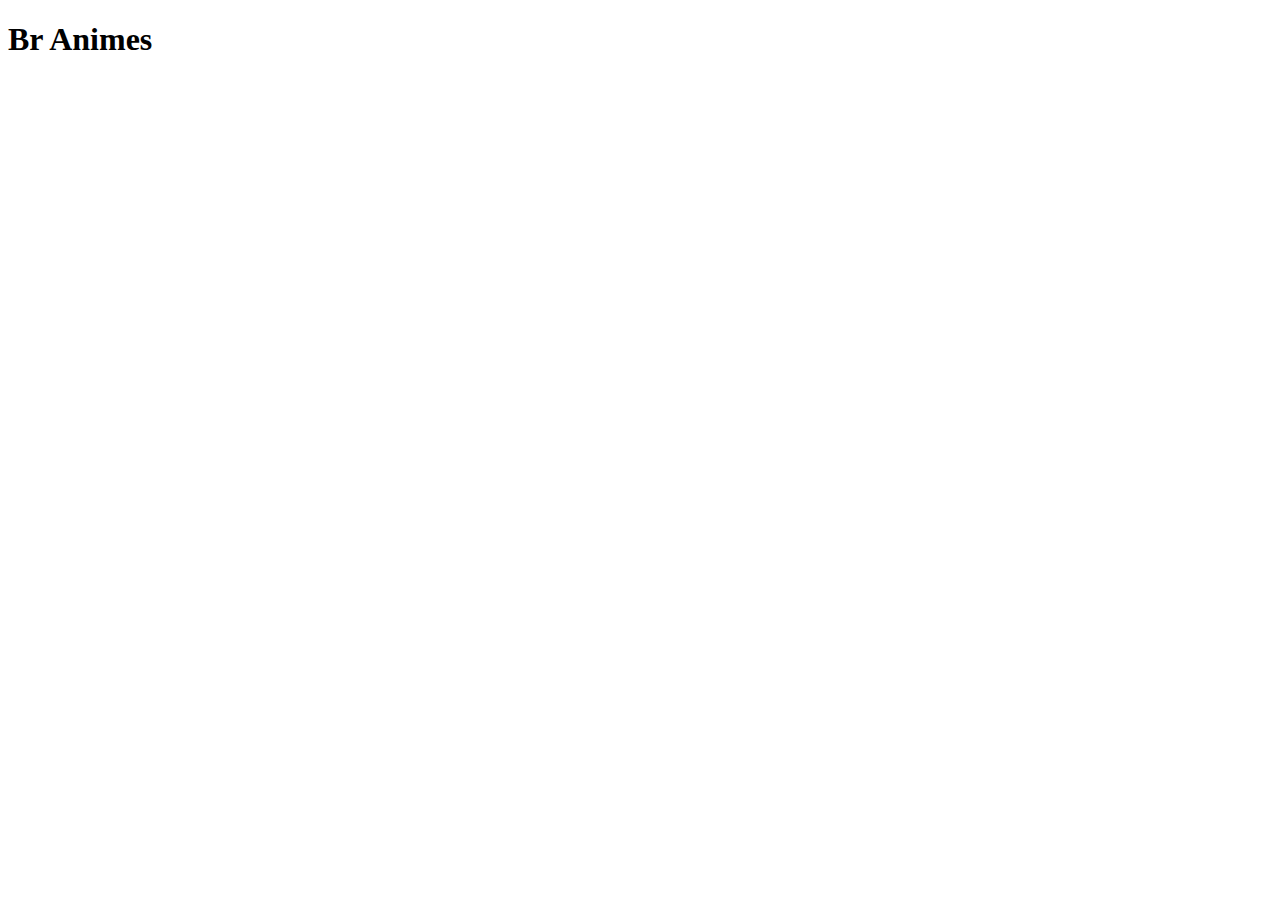
==== index.html @ 2d7e206c "Adição do index/ Estrutura Básica" ====
<!DOCTYPE html>
<html>
<head>
    <meta charset="UTF-8">
    <meta name="viewport" content="width=device-width, initial-scale=1.0">
    <title>Documento</title>
</head>
<body>

    <h1>Br Animes</h1>

</body>
</html>
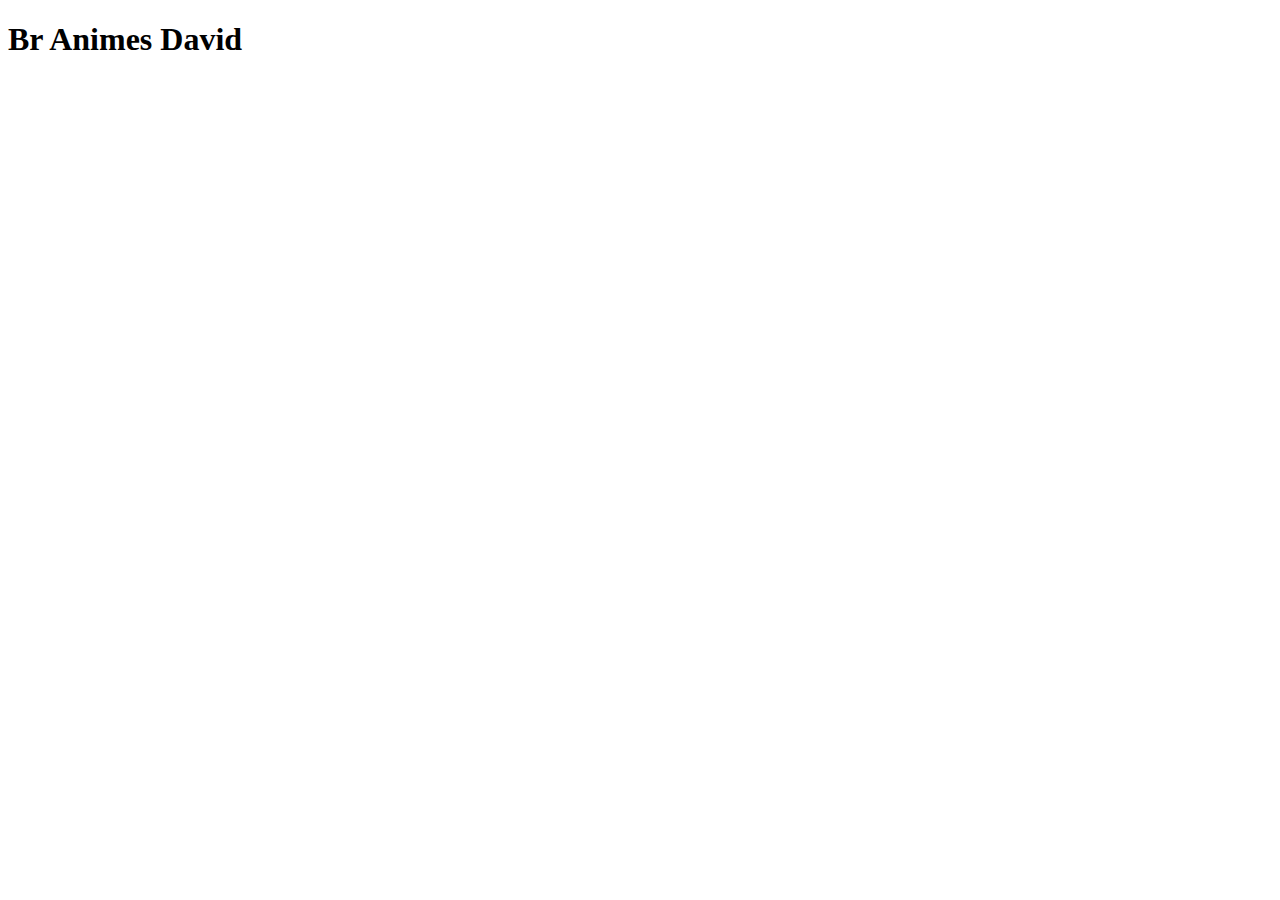
==== commit d997cf53: "Alteração no título" ====
--- a/index.html
+++ b/index.html
@@ -7,7 +7,7 @@
 </head>
 <body>
 
-    <h1>Br Animes</h1>
+    <h1>Br Animes David </h1>
 
 </body>
 </html>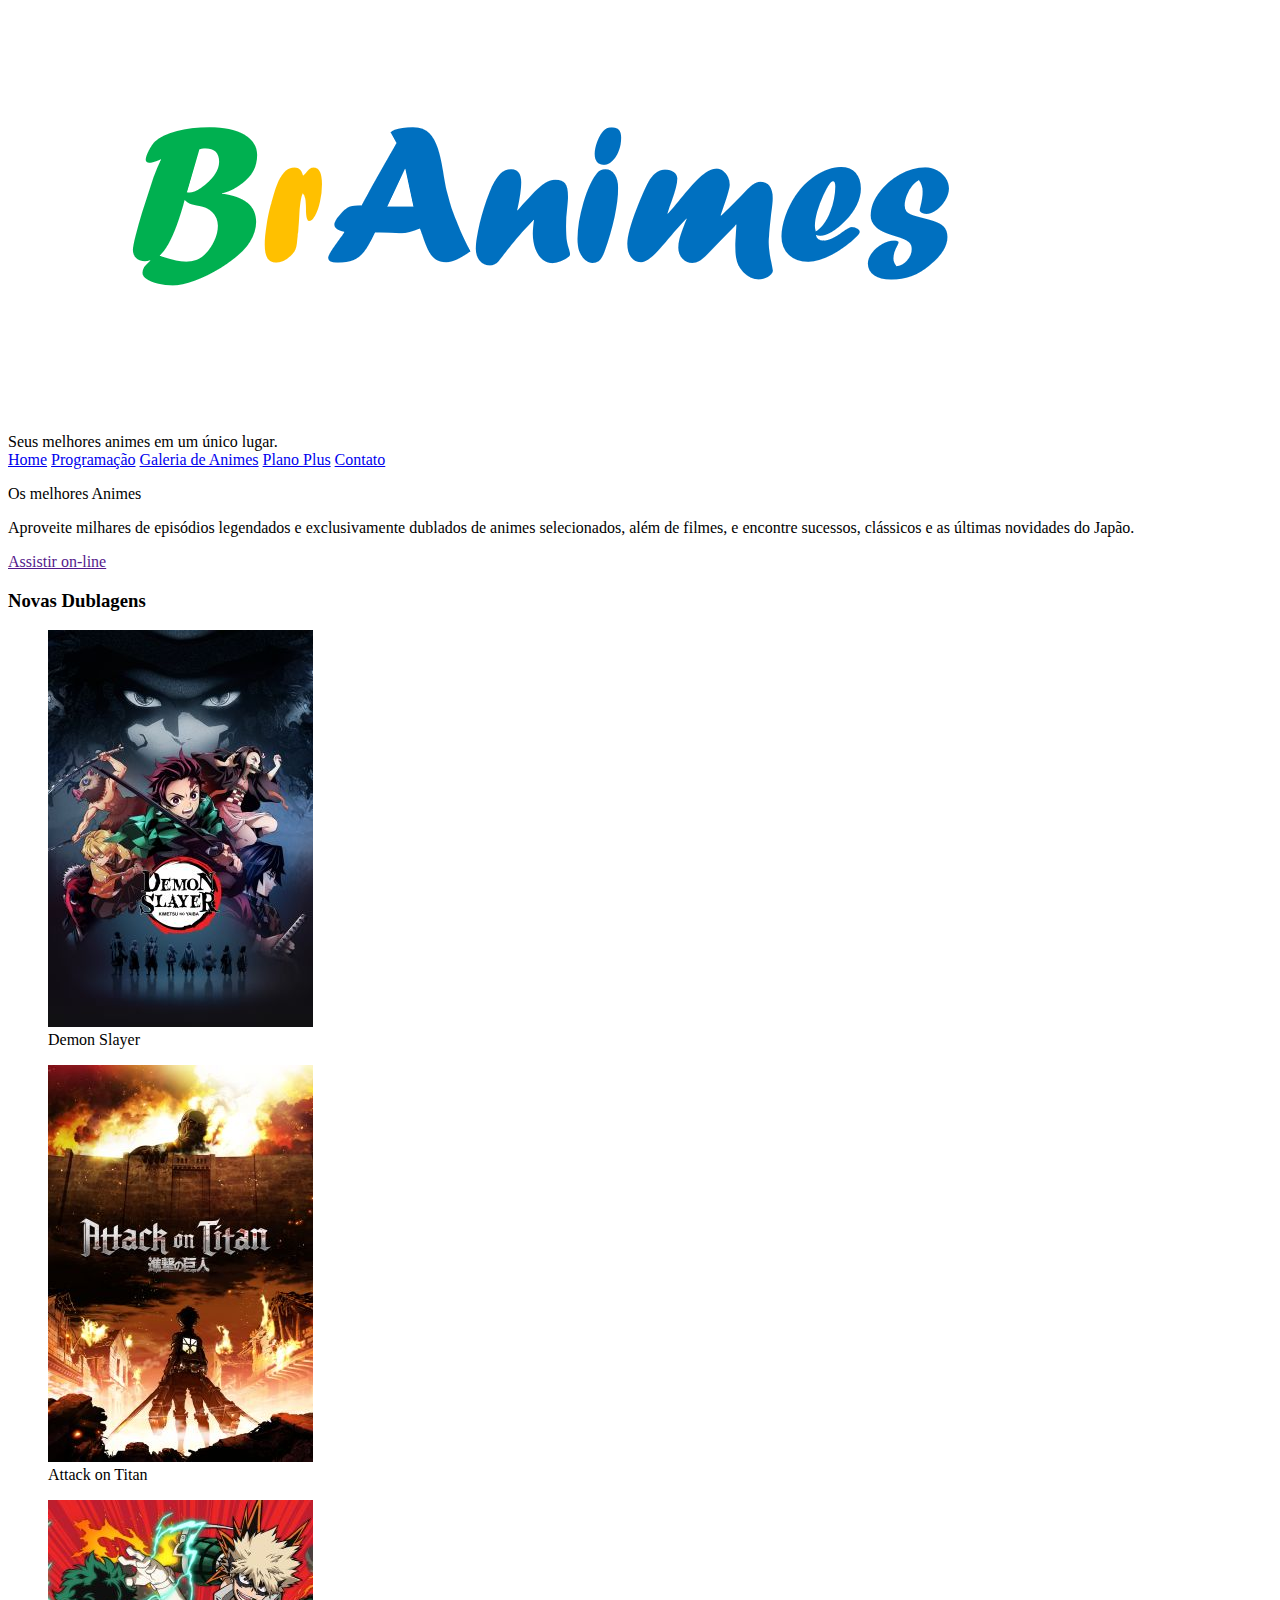
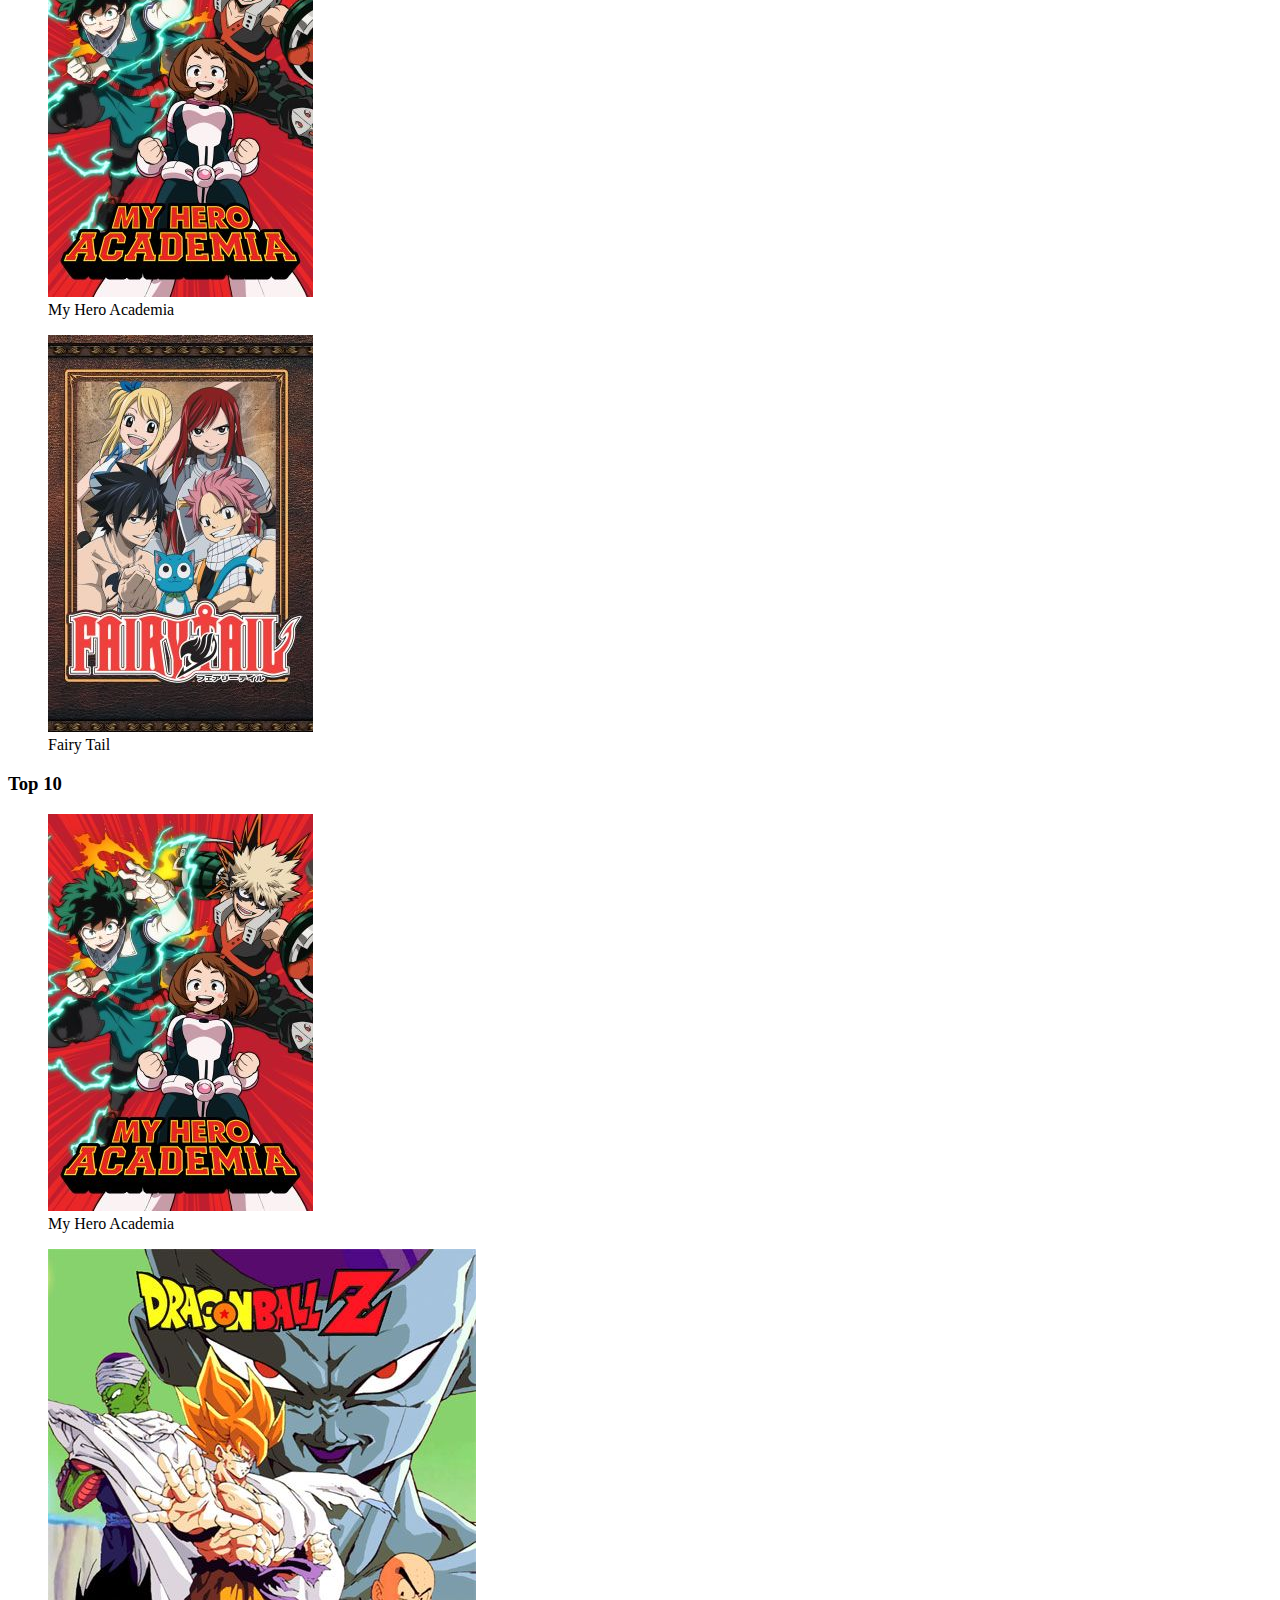
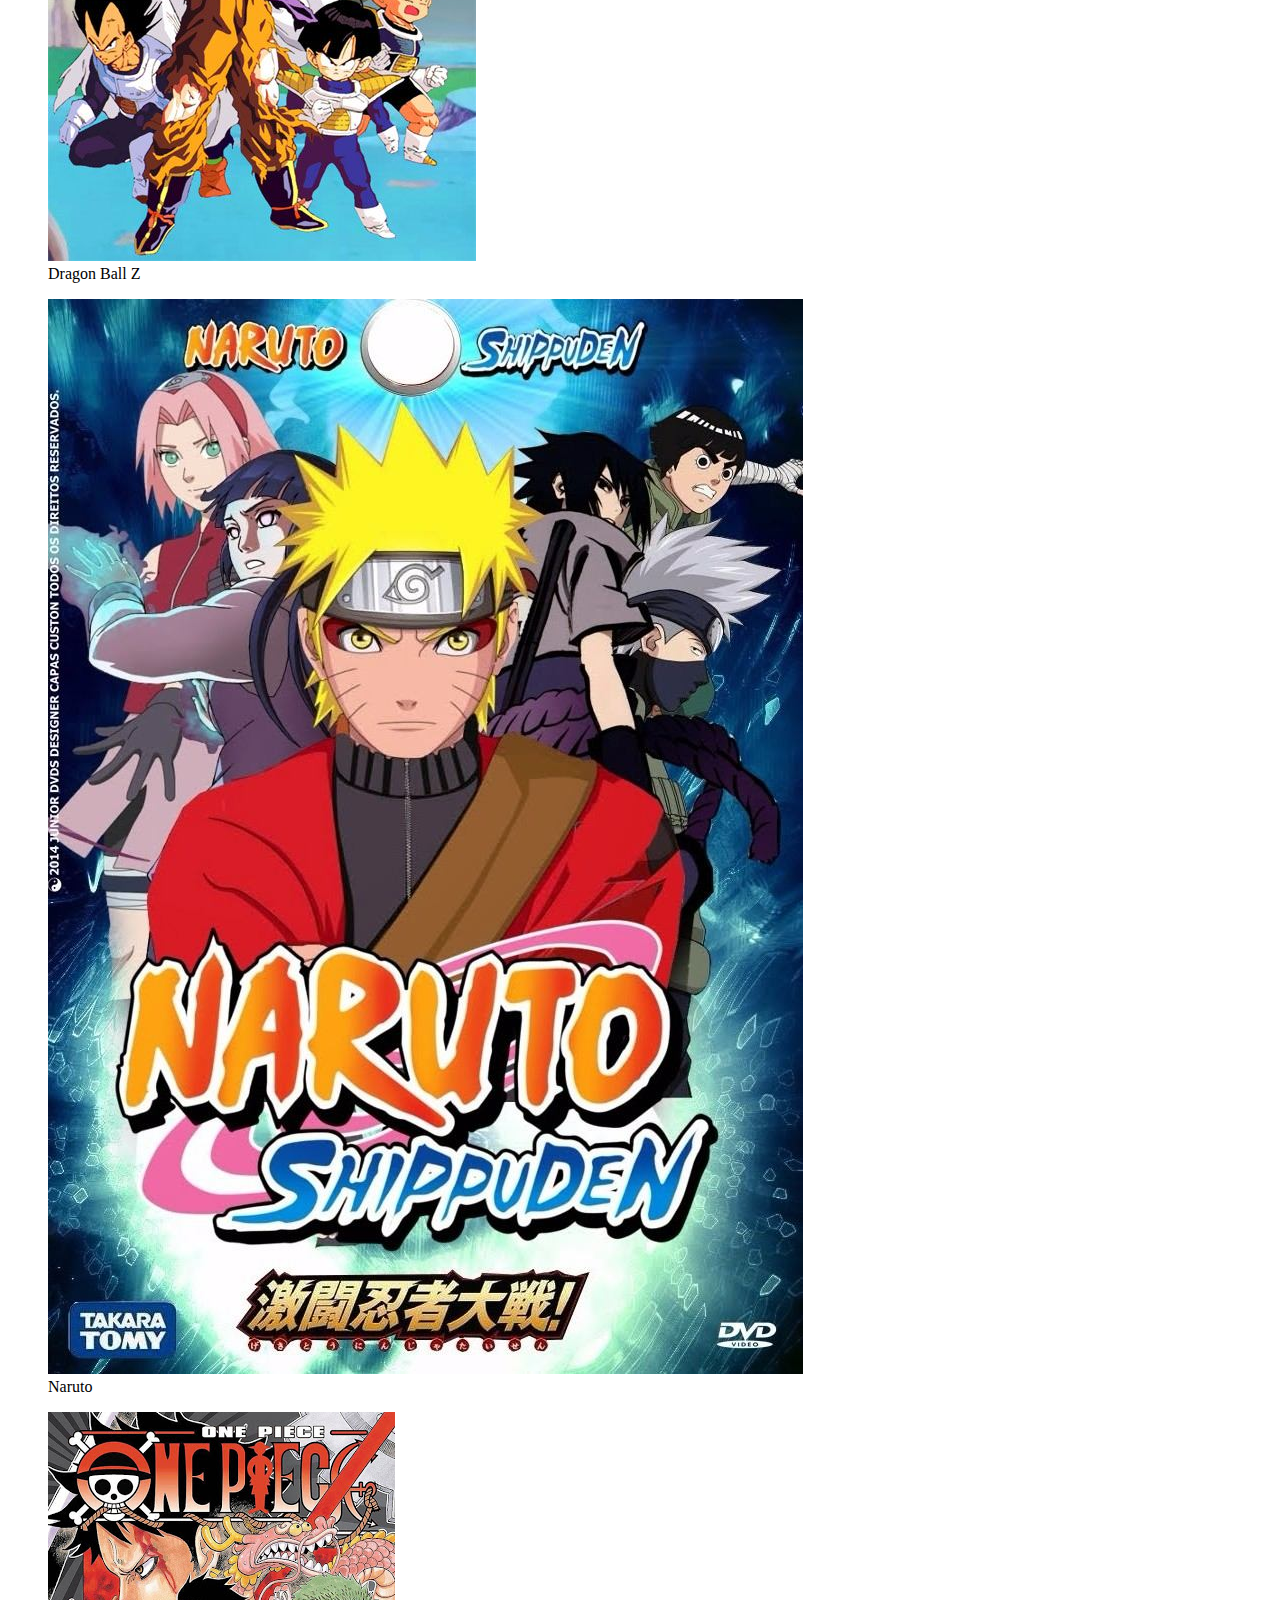
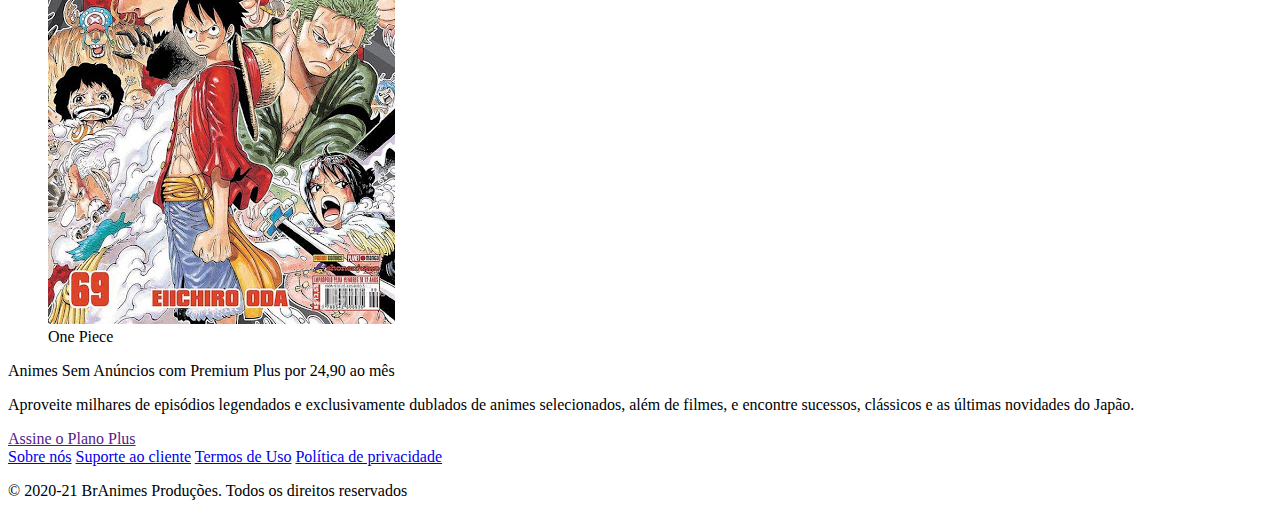
==== commit 5d7a9243: "Estrutura principal + index completa" ====
--- a/index.html
+++ b/index.html
@@ -3,11 +3,96 @@
 <head>
     <meta charset="UTF-8">
     <meta name="viewport" content="width=device-width, initial-scale=1.0">
-    <title>Documento</title>
+    <title>BrAnimes</title>
+    <link rel="shortcut icon" href="imagens/icone.png" type="image/x-icon">
 </head>
 <body>
 
-    <h1>Br Animes David </h1>
+    <header>
+        <div>
+            <section>
+                <img src="imagens/logo.png">
+            </section>
+            <section>
+                <section>
+                    Seus melhores animes em um único lugar.
+                </section>
+                <nav>
+                    <a href="index.html">Home</a>
+                    <a href="programacao.html">Programação</a>
+                    <a href="galeria.html">Galeria de Animes</a>
+                    <a href="planos.html">Plano Plus</a>
+                    <a href="contato.html">Contato</a>
+                </nav>
+            </section>
+        </div>
+    </header>
+    <main>
+        <section>
+            <p>Os melhores Animes</p>
+            <p>Aproveite milhares de episódios legendados e exclusivamente dublados de animes selecionados, além de filmes, e encontre sucessos, clássicos e as últimas novidades do Japão.</p>
+            <a href="">Assistir on-line</a>
+        </section>
+
+        <section>
+            <h3>Novas Dublagens</h3>
+            <figure>
+                <img src="imagens/Demon Slayer.jpg">
+                <figcaption>Demon Slayer</figcaption>
+            </figure>
+            <figure>
+                <img src="imagens/AttackOnTitan.jpg">
+                <figcaption>Attack on Titan</figcaption>
+            </figure>
+            <figure>
+                <img src="imagens/My Hero Academia.jpg">
+                <figcaption>My Hero Academia</figcaption>
+            </figure>
+            <figure>
+                <img src="imagens/Fairy Tail.jpg">
+                <figcaption>Fairy Tail</figcaption>
+            </figure>
+        </section>
+
+        <section>
+            <h3>Top 10</h3>
+            <figure>
+                <img src="imagens/My Hero Academia.jpg">
+                <figcaption>My Hero Academia</figcaption>
+            </figure>
+            <figure>
+                <img src="imagens/dragonballz.jpg">
+                <figcaption>Dragon Ball Z</figcaption>
+            </figure>
+            <figure>
+                <img src="imagens/naruto.jpg">
+                <figcaption>Naruto</figcaption>
+            </figure>
+            <figure>
+                <img src="imagens/onepiece.jpg">
+                <figcaption>One Piece</figcaption>
+            </figure>
+        </section>
+
+        <section>
+            <p>Animes Sem Anúncios com Premium Plus
+                por 24,90 ao mês</p>
+            <p>Aproveite milhares de episódios legendados e exclusivamente dublados de animes selecionados, além de filmes, e encontre sucessos, clássicos e as últimas novidades do Japão.
+            </p>
+            <a href="">Assine o Plano Plus</a>
+        </section>
+    </main>
+    <footer>
+        <div>
+            <nav>
+                <a href="sobre.html">Sobre nós</a>
+                <a href="suporte.html">Suporte ao cliente</a>
+                <a href="termos.html">Termos de Uso</a>
+                <a href="politica.html">Política de privacidade</a>
+            </nav>
+            <p>&copy; 2020-21 BrAnimes Produções. Todos os direitos reservados</p>
+        </div>
+    </footer>
 
 </body>
 </html>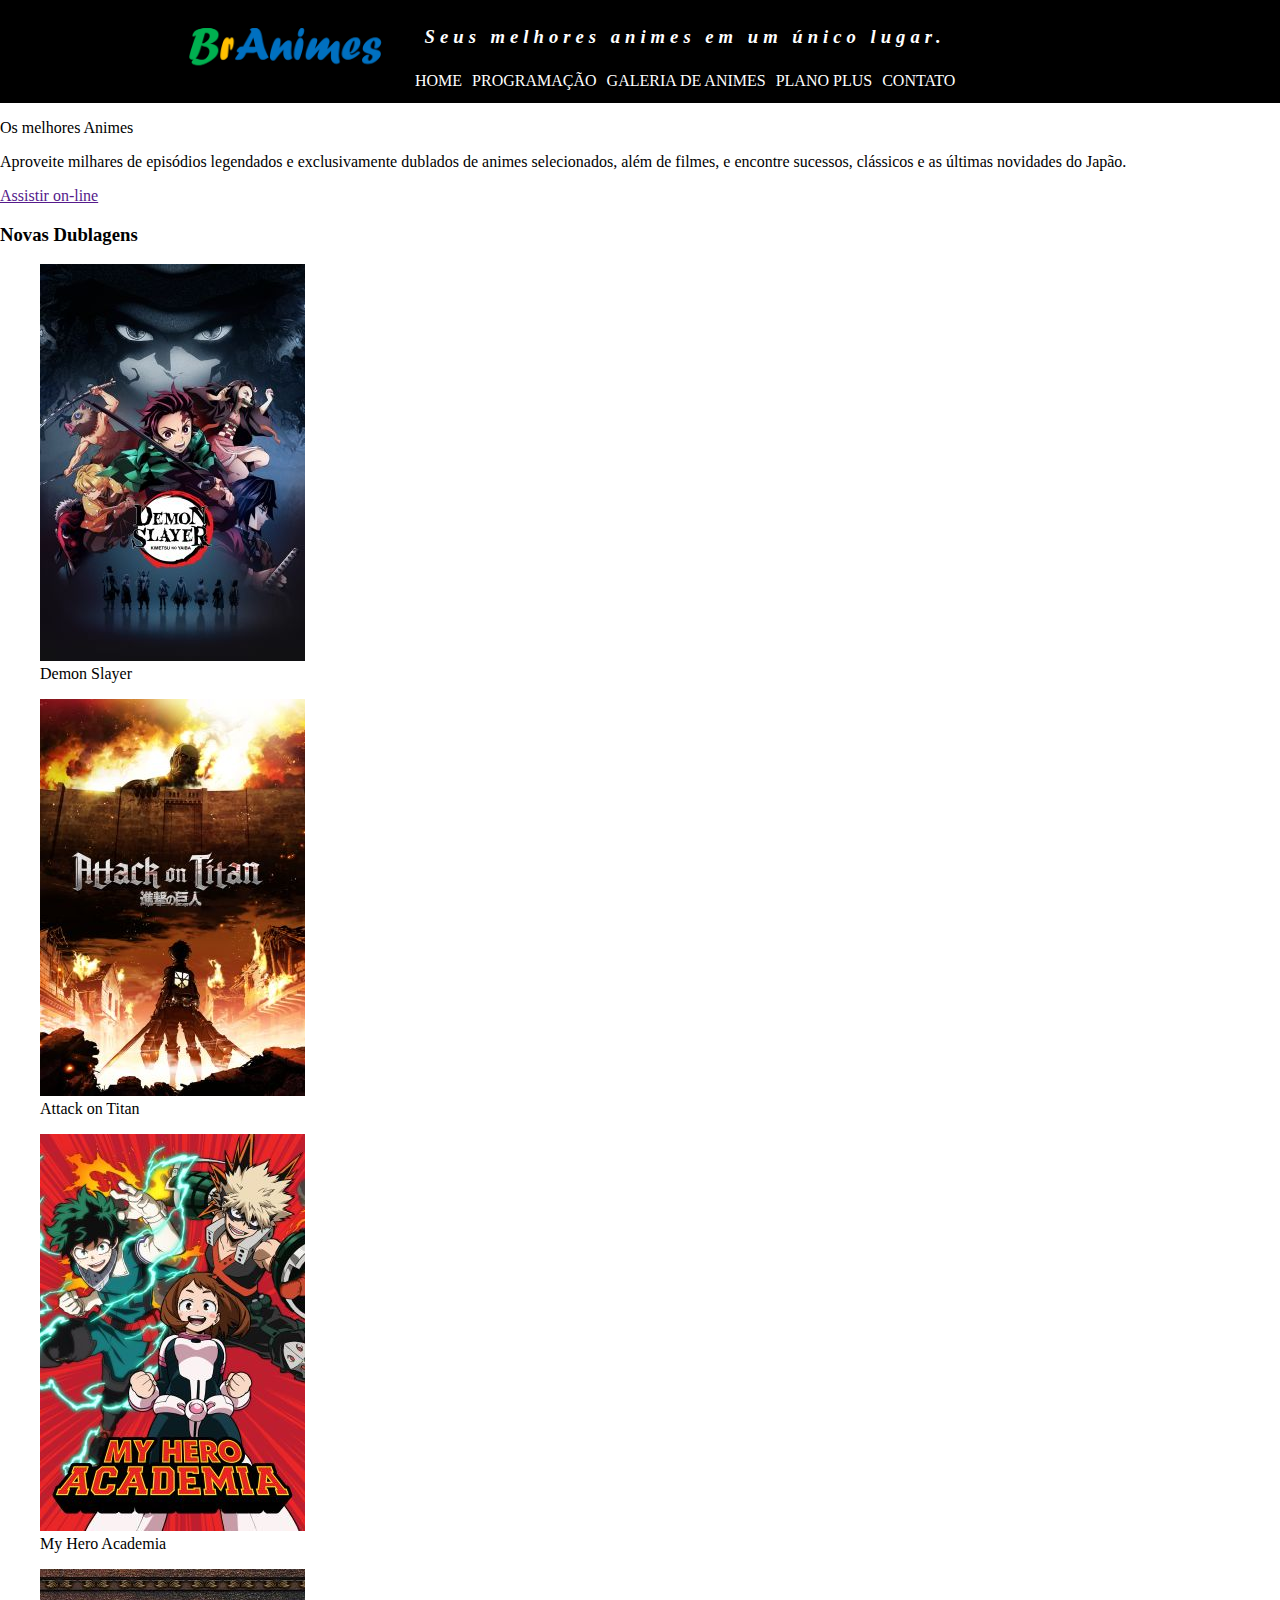
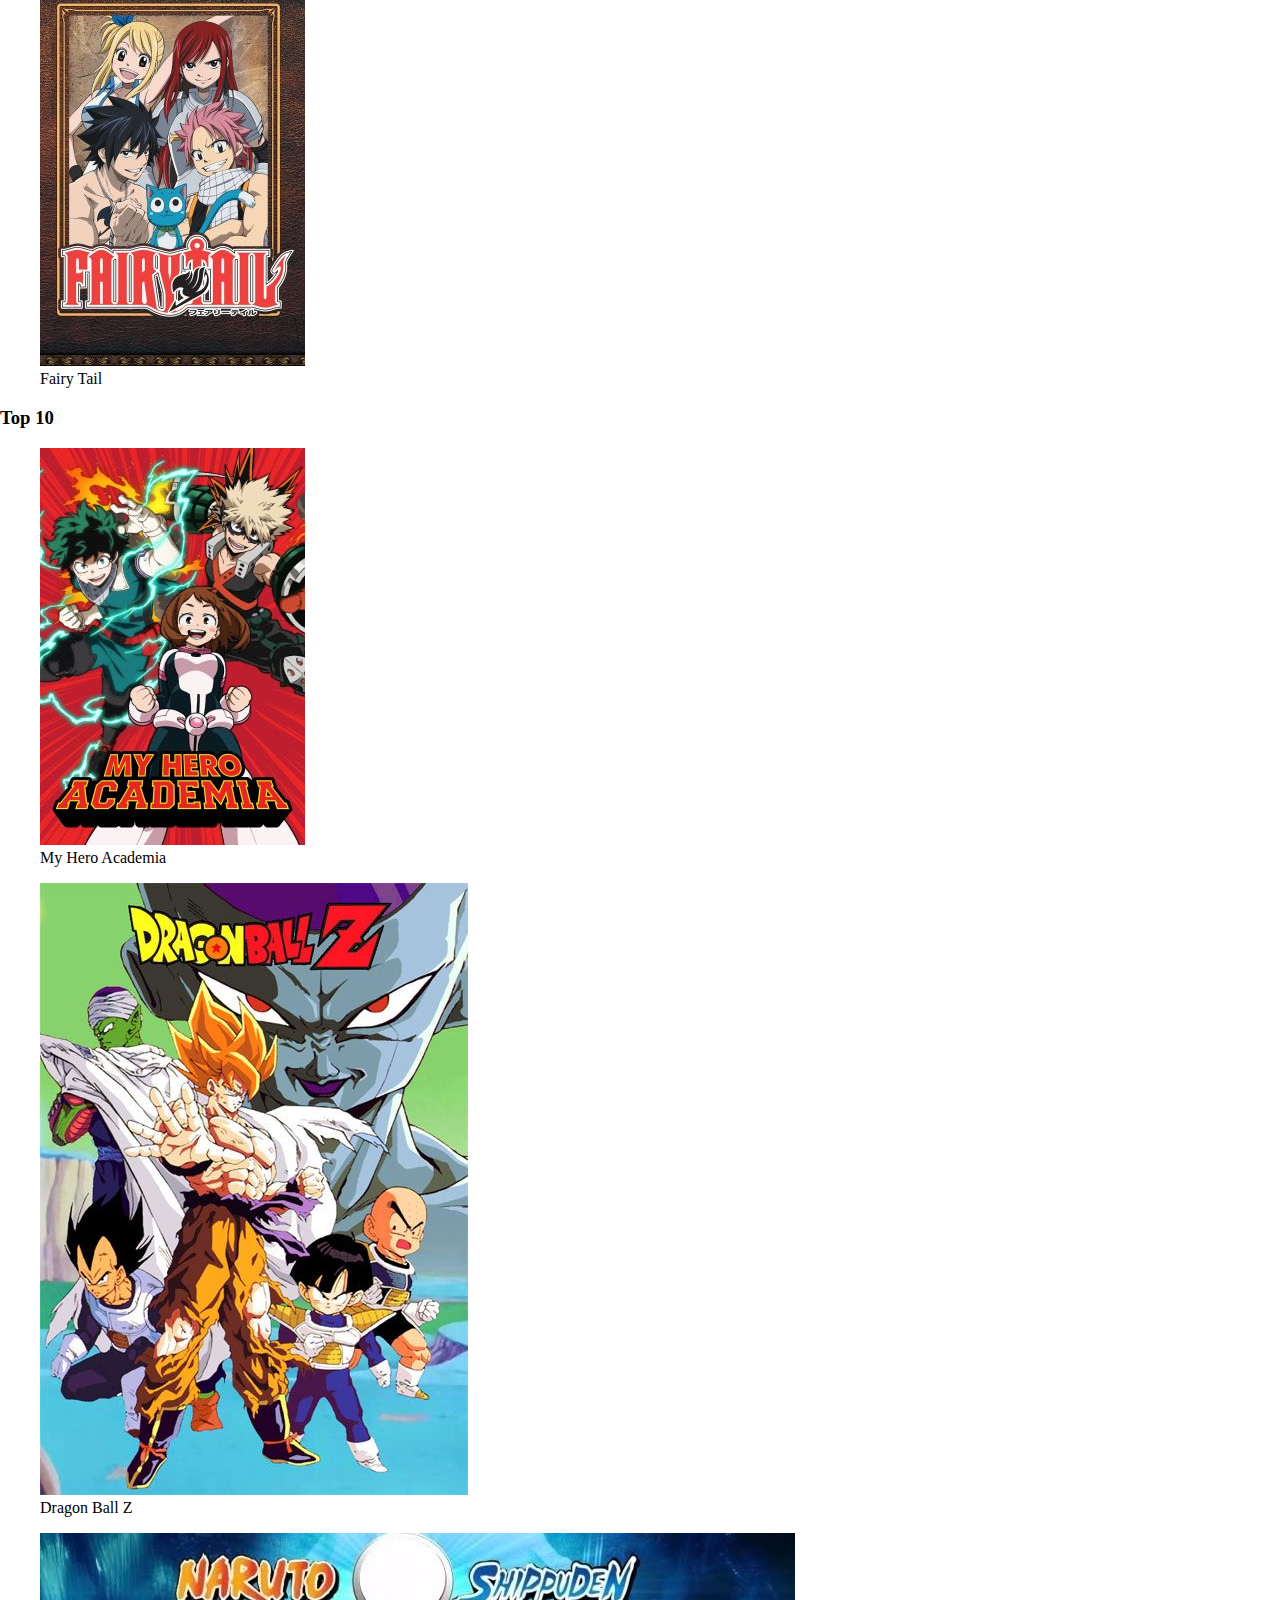
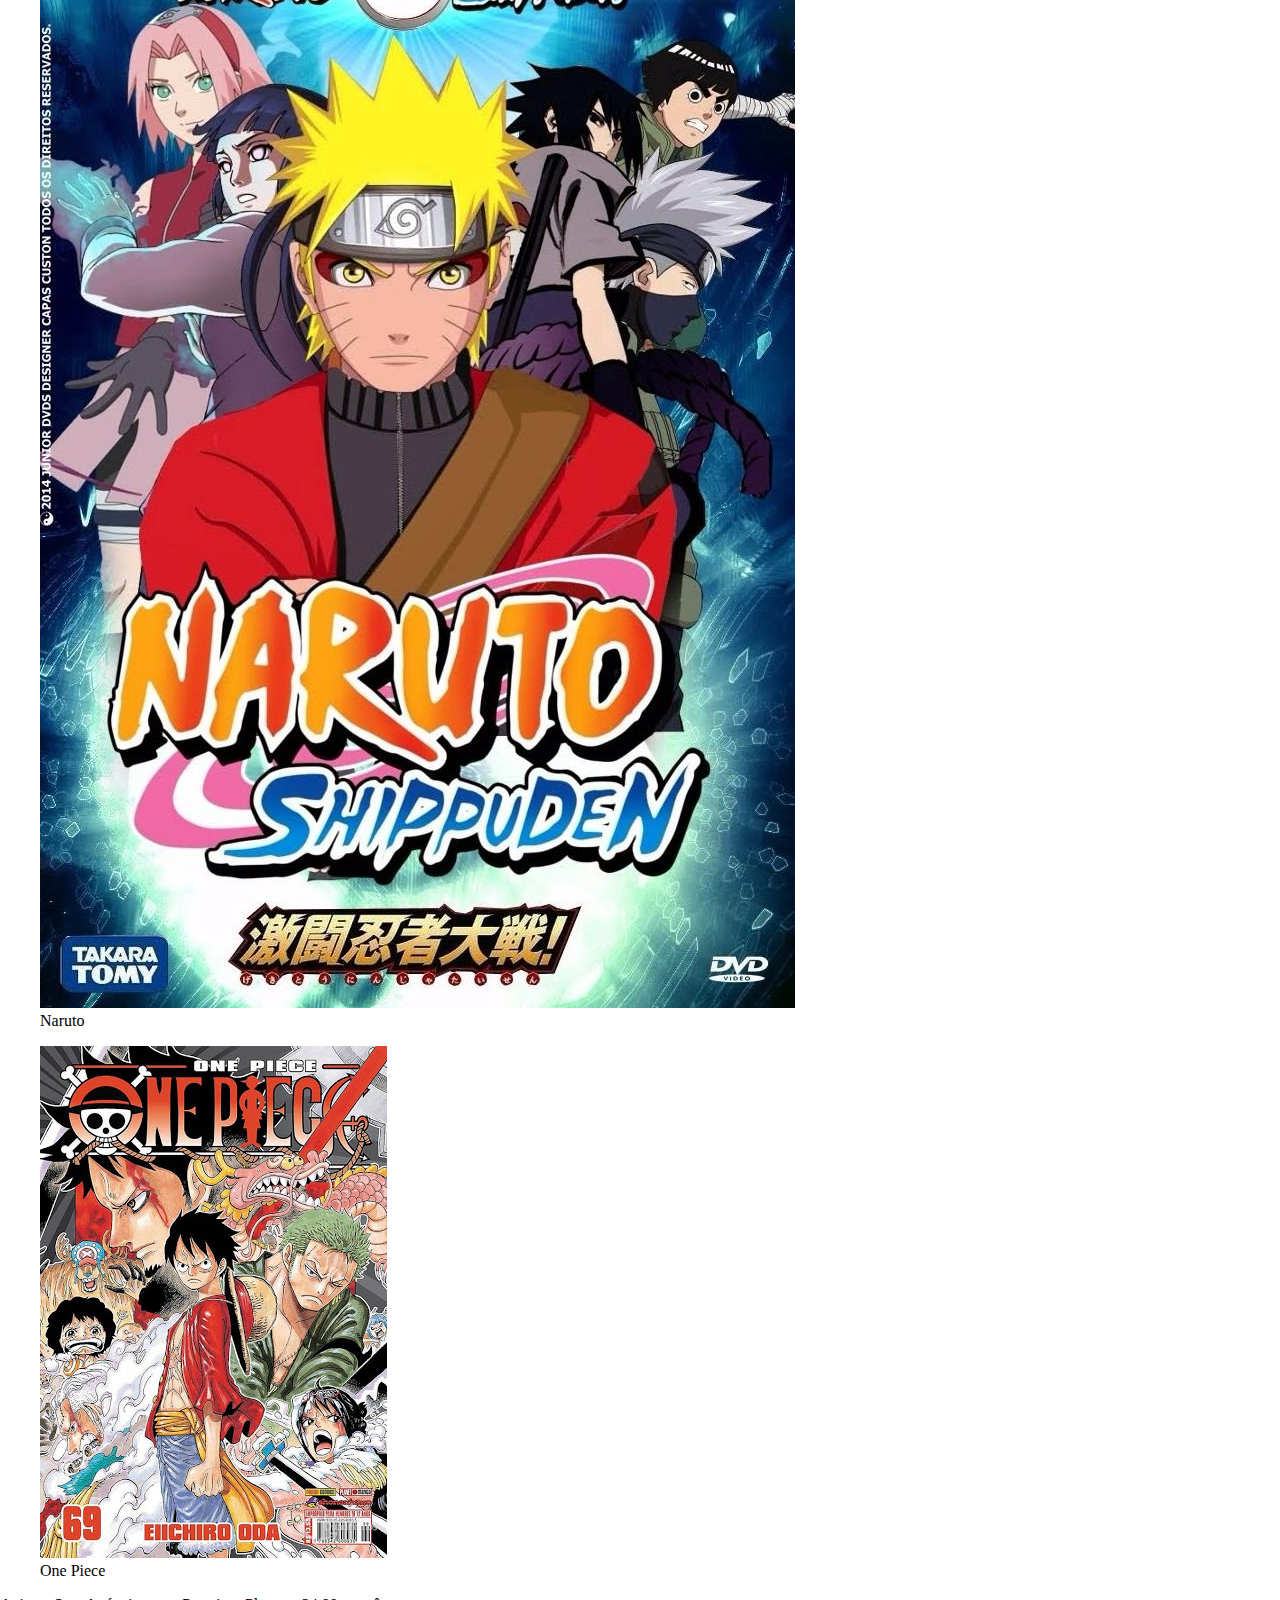
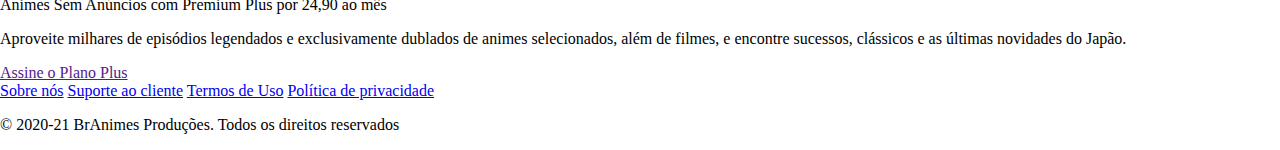
==== commit dbddf82e: "Estruturação das páginas e adição do CSS no index" ====
--- a/index.html
+++ b/index.html
@@ -5,17 +5,18 @@
     <meta name="viewport" content="width=device-width, initial-scale=1.0">
     <title>BrAnimes</title>
     <link rel="shortcut icon" href="imagens/icone.png" type="image/x-icon">
+    <link rel="stylesheet" href="css/estilo.css">
 </head>
 <body>
 
     <header>
-        <div>
-            <section>
+        <div class="container">
+            <section id="logo">
                 <img src="imagens/logo.png">
             </section>
-            <section>
-                <section>
-                    Seus melhores animes em um único lugar.
+            <section">
+                <section id="direita">
+                    <p>Seus melhores animes em um único lugar.</p>
                 </section>
                 <nav>
                     <a href="index.html">Home</a>
--- a/css/estilo.css
+++ b/css/estilo.css
@@ -0,0 +1,55 @@
+body{
+    margin: 0;
+}
+
+.container{
+    width: 960px;
+    margin: auto;
+}
+
+header{
+    background-color: #000000;
+    color: #ffffff;
+}
+
+header .container{
+    display: flex;
+    align-items: center;
+}
+
+#logo{
+    width: 250px;
+}
+
+#logo img{
+    width: 100%;
+}
+
+#direita{
+    flex-grow: 1;
+    text-align: center;
+}
+
+#direita p{
+    letter-spacing: 5px;
+    font-size: 14pt;
+    font-style: italic;
+    font-weight: bold;
+}
+
+header nav{
+    display: flex;
+    justify-content: space-between;
+}
+
+header nav a {
+    color: #ffffff;
+    text-decoration: none;
+    padding: 5px;
+    text-transform: uppercase;
+}
+
+header nav a:hover{
+    background-color: #ffd900;
+    color: #000000;
+}